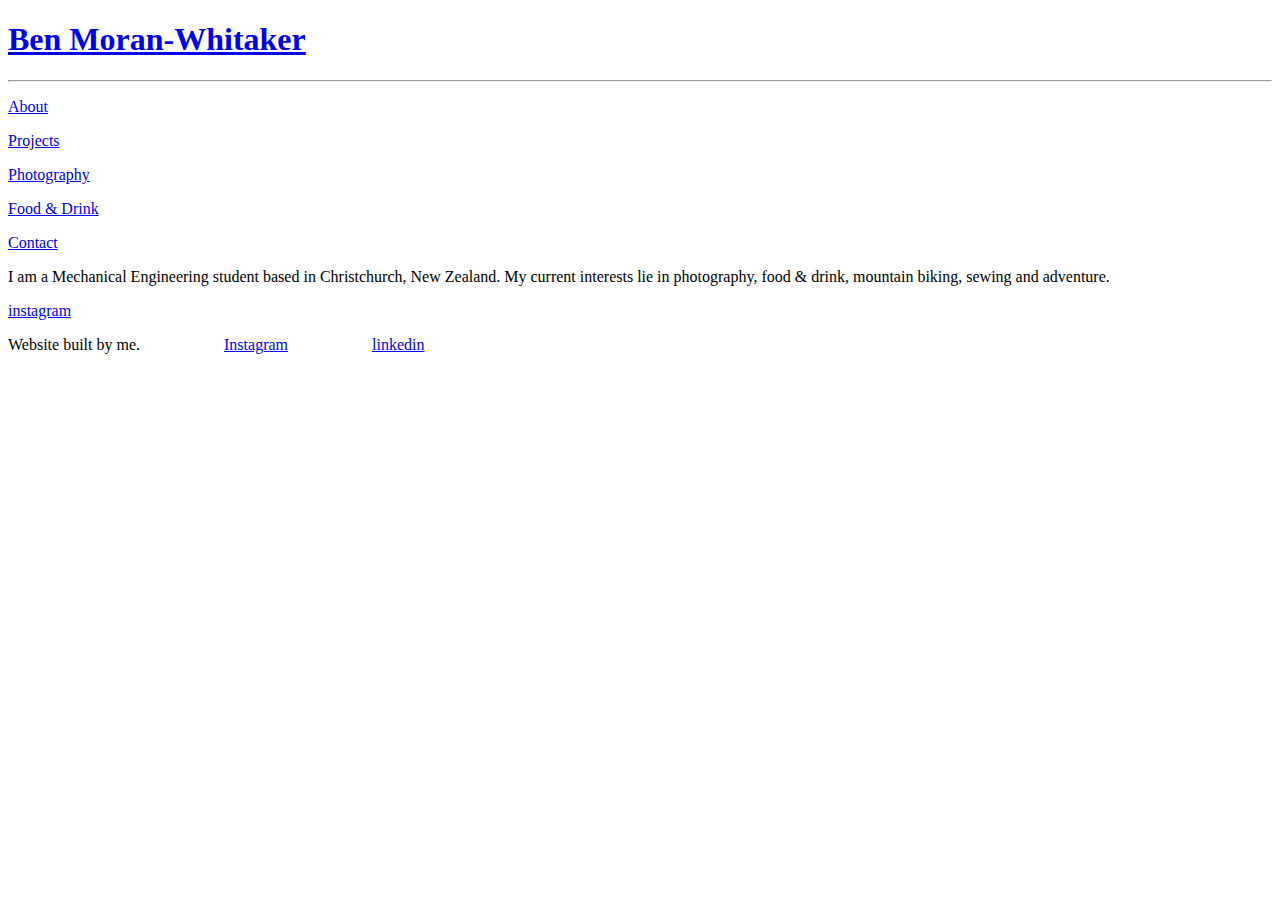
==== index.html @ da40683f "Create index.html" ====
<!doctype html>
<html>
<head>
<meta charset="utf-8">
<title>Index | Ben Moran-Whitaker</title>
<meta name="viewport" content="width=device-width, initial-scale=1.0">
<link rel="stylesheet" href="style.css">
</head>
<body>
<h1><a href="index.html">Ben Moran-Whitaker</a></h1>
<hr>
<p>
<a href="about.html">About</a>
<p>
<a href="projects.html">Projects</a>
<p>
<a href="photography.html">Photography</a>
<p>
<a href="food.html">Food & Drink</a>
<p>
<a href="contact.html">Contact</a>
<p>
    I am a Mechanical Engineering student based in Christchurch, New Zealand.
    My current interests lie in photography, food & drink, mountain biking, sewing and adventure.    
</p>
<p>
    <a href="https://www.instagram.com/benmoranwhitaker/">instagram</a>
</p>

<footer>
    Website built by me.
    &nbsp; &nbsp; &nbsp; &nbsp; &nbsp; &nbsp; &nbsp; &nbsp; &nbsp; &nbsp;
    <a href="https://www.instagram.com/benmoranwhitaker/">Instagram</a>
    &nbsp; &nbsp; &nbsp; &nbsp; &nbsp; &nbsp; &nbsp; &nbsp; &nbsp; &nbsp;
    <a href="https://www.linkedin.com/in/ben-moran-whitaker-050b601ba/">linkedin</a>
</footer>


</body>
</html>
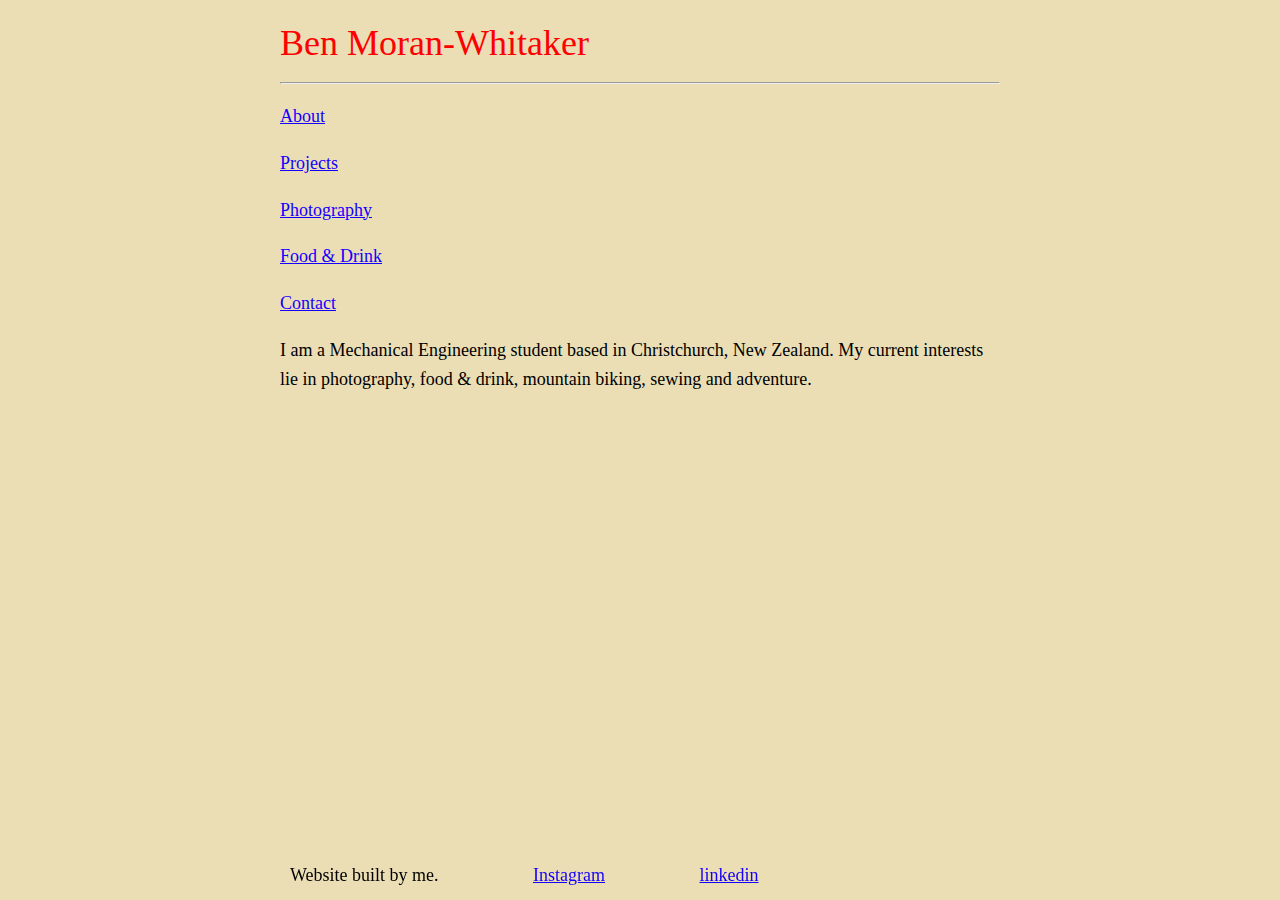
==== commit 547130d6: "add insta link to projects page" ====
--- a/index.html
+++ b/index.html
@@ -23,9 +23,7 @@
     I am a Mechanical Engineering student based in Christchurch, New Zealand.
     My current interests lie in photography, food & drink, mountain biking, sewing and adventure.    
 </p>
-<p>
-    <a href="https://www.instagram.com/benmoranwhitaker/">instagram</a>
-</p>
+
 
 <footer>
     Website built by me.
--- a/style.css
+++ b/style.css
@@ -0,0 +1,44 @@
+/* style.css */
+
+body {
+  max-width: 40em;
+  margin: 0 auto;
+  padding: 5px;
+  font-family: Georgia, serif;
+  font-size: 18px;
+  line-height: 1.6em;
+  color: black;
+  background-color: #ebdeb5; /* Set the background color for the entire page */
+}
+
+h1 a {
+  color: red !important;
+  text-decoration: none; /* Remove the underline */
+}
+
+h1, h2, h3 {
+  font-family: serif;
+  font-weight: normal;
+  color: green;
+}
+
+footer {
+  position: fixed;
+  bottom: 0;
+  width: 100%;
+  padding: 10px;
+  background-color: transparent; /* Set background color to transparent */
+}
+
+/* Link styles */
+a {
+  color: #1500ff; /* Set the default text color */
+}
+
+a:visited {
+  color: #1500ff; /* Set the color for visited links to the default color */
+}
+
+a:hover {
+  color: #ff499e; /* Set the color when the link is hovered */
+}
